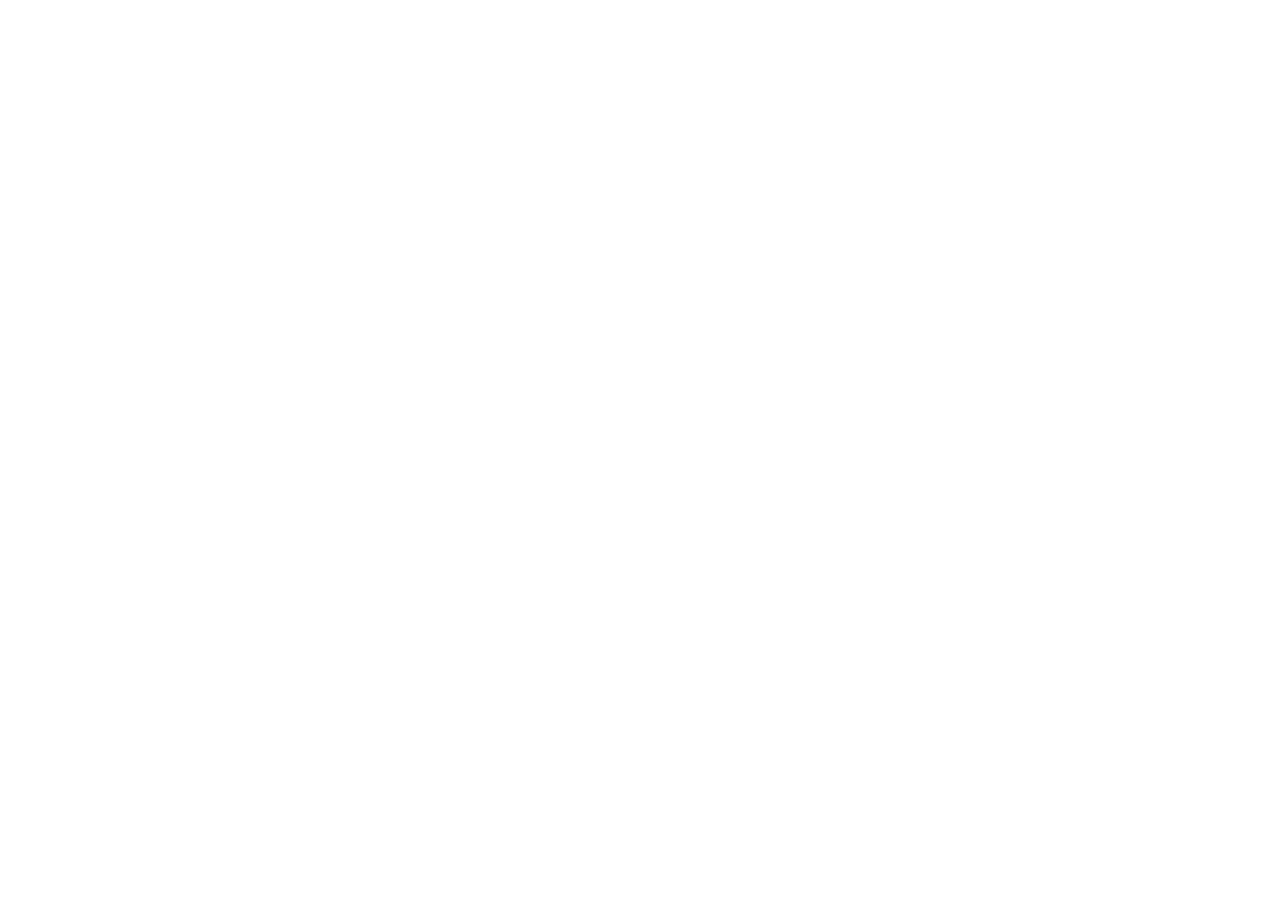
==== docs/index.html @ 70fd0d7c "add docs" ====
<!doctype html><html lang="en"><head><meta charset="utf-8"/><link rel="icon" href="/favicon.ico"/><meta name="viewport" content="width=device-width,initial-scale=1"/><meta name="theme-color" content="#000000"/><meta name="description" content="Web site created using create-react-app"/><link rel="apple-touch-icon" href="/logo192.png"/><link rel="manifest" href="/manifest.json"/><link rel="stylesheet" href="https://cdnjs.cloudflare.com/ajax/libs/animate.css/4.0.0/animate.min.css"/><title>Gif Expert App</title><link href="/static/css/main.692a0f27.chunk.css" rel="stylesheet"></head><body><noscript>You need to enable JavaScript to run this app.</noscript><div id="root"></div><script>!function(e){function r(r){for(var n,p,f=r[0],i=r[1],l=r[2],c=0,s=[];c<f.length;c++)p=f[c],Object.prototype.hasOwnProperty.call(o,p)&&o[p]&&s.push(o[p][0]),o[p]=0;for(n in i)Object.prototype.hasOwnProperty.call(i,n)&&(e[n]=i[n]);for(a&&a(r);s.length;)s.shift()();return u.push.apply(u,l||[]),t()}function t(){for(var e,r=0;r<u.length;r++){for(var t=u[r],n=!0,f=1;f<t.length;f++){var i=t[f];0!==o[i]&&(n=!1)}n&&(u.splice(r--,1),e=p(p.s=t[0]))}return e}var n={},o={1:0},u=[];function p(r){if(n[r])return n[r].exports;var t=n[r]={i:r,l:!1,exports:{}};return e[r].call(t.exports,t,t.exports,p),t.l=!0,t.exports}p.m=e,p.c=n,p.d=function(e,r,t){p.o(e,r)||Object.defineProperty(e,r,{enumerable:!0,get:t})},p.r=function(e){"undefined"!=typeof Symbol&&Symbol.toStringTag&&Object.defineProperty(e,Symbol.toStringTag,{value:"Module"}),Object.defineProperty(e,"__esModule",{value:!0})},p.t=function(e,r){if(1&r&&(e=p(e)),8&r)return e;if(4&r&&"object"==typeof e&&e&&e.__esModule)return e;var t=Object.create(null);if(p.r(t),Object.defineProperty(t,"default",{enumerable:!0,value:e}),2&r&&"string"!=typeof e)for(var n in e)p.d(t,n,function(r){return e[r]}.bind(null,n));return t},p.n=function(e){var r=e&&e.__esModule?function(){return e.default}:function(){return e};return p.d(r,"a",r),r},p.o=function(e,r){return Object.prototype.hasOwnProperty.call(e,r)},p.p="/";var f=this["webpackJsonpgif-expert-app"]=this["webpackJsonpgif-expert-app"]||[],i=f.push.bind(f);f.push=r,f=f.slice();for(var l=0;l<f.length;l++)r(f[l]);var a=i;t()}([])</script><script src="/static/js/2.b04e268c.chunk.js"></script><script src="/static/js/main.422c6403.chunk.js"></script></body></html>
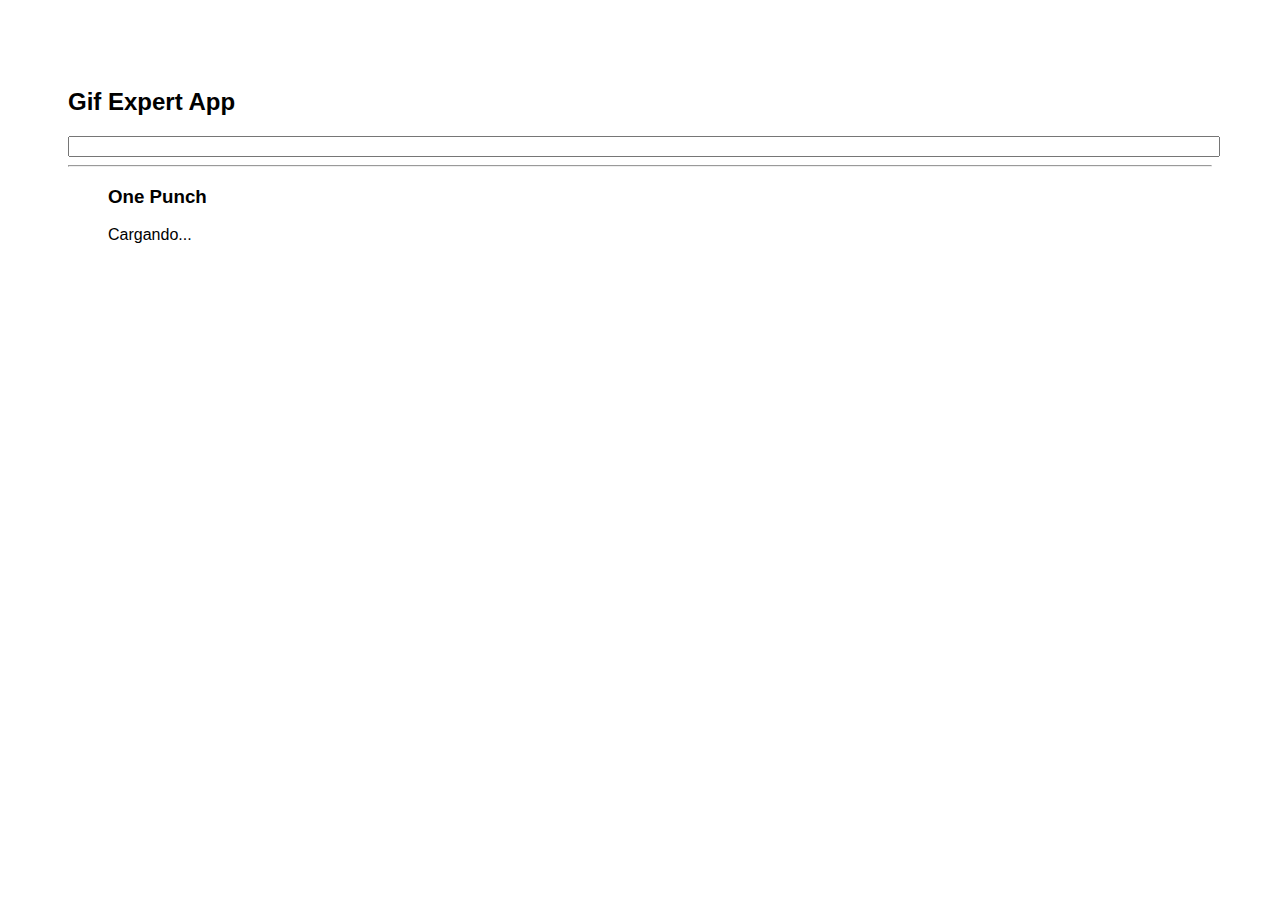
==== commit e2f4e46a: "update docs/index.hmtl" ====
--- a/docs/index.html
+++ b/docs/index.html
@@ -1 +1,134 @@
-<!doctype html><html lang="en"><head><meta charset="utf-8"/><link rel="icon" href="/favicon.ico"/><meta name="viewport" content="width=device-width,initial-scale=1"/><meta name="theme-color" content="#000000"/><meta name="description" content="Web site created using create-react-app"/><link rel="apple-touch-icon" href="/logo192.png"/><link rel="manifest" href="/manifest.json"/><link rel="stylesheet" href="https://cdnjs.cloudflare.com/ajax/libs/animate.css/4.0.0/animate.min.css"/><title>Gif Expert App</title><link href="/static/css/main.692a0f27.chunk.css" rel="stylesheet"></head><body><noscript>You need to enable JavaScript to run this app.</noscript><div id="root"></div><script>!function(e){function r(r){for(var n,p,f=r[0],i=r[1],l=r[2],c=0,s=[];c<f.length;c++)p=f[c],Object.prototype.hasOwnProperty.call(o,p)&&o[p]&&s.push(o[p][0]),o[p]=0;for(n in i)Object.prototype.hasOwnProperty.call(i,n)&&(e[n]=i[n]);for(a&&a(r);s.length;)s.shift()();return u.push.apply(u,l||[]),t()}function t(){for(var e,r=0;r<u.length;r++){for(var t=u[r],n=!0,f=1;f<t.length;f++){var i=t[f];0!==o[i]&&(n=!1)}n&&(u.splice(r--,1),e=p(p.s=t[0]))}return e}var n={},o={1:0},u=[];function p(r){if(n[r])return n[r].exports;var t=n[r]={i:r,l:!1,exports:{}};return e[r].call(t.exports,t,t.exports,p),t.l=!0,t.exports}p.m=e,p.c=n,p.d=function(e,r,t){p.o(e,r)||Object.defineProperty(e,r,{enumerable:!0,get:t})},p.r=function(e){"undefined"!=typeof Symbol&&Symbol.toStringTag&&Object.defineProperty(e,Symbol.toStringTag,{value:"Module"}),Object.defineProperty(e,"__esModule",{value:!0})},p.t=function(e,r){if(1&r&&(e=p(e)),8&r)return e;if(4&r&&"object"==typeof e&&e&&e.__esModule)return e;var t=Object.create(null);if(p.r(t),Object.defineProperty(t,"default",{enumerable:!0,value:e}),2&r&&"string"!=typeof e)for(var n in e)p.d(t,n,function(r){return e[r]}.bind(null,n));return t},p.n=function(e){var r=e&&e.__esModule?function(){return e.default}:function(){return e};return p.d(r,"a",r),r},p.o=function(e,r){return Object.prototype.hasOwnProperty.call(e,r)},p.p="/";var f=this["webpackJsonpgif-expert-app"]=this["webpackJsonpgif-expert-app"]||[],i=f.push.bind(f);f.push=r,f=f.slice();for(var l=0;l<f.length;l++)r(f[l]);var a=i;t()}([])</script><script src="/static/js/2.b04e268c.chunk.js"></script><script src="/static/js/main.422c6403.chunk.js"></script></body></html>+<!DOCTYPE html>
+<html lang="en">
+    <head>
+        <meta charset="utf-8" />
+        <link rel="icon" href="./favicon.ico" />
+        <meta name="viewport" content="width=device-width,initial-scale=1" />
+        <meta name="theme-color" content="#000000" />
+        <meta
+            name="description"
+            content="Web site created using create-react-app"
+        />
+        <link rel="apple-touch-icon" href="./logo192.png" />
+        <link rel="manifest" href="./manifest.json" />
+        <link
+            rel="stylesheet"
+            href="https://cdnjs.cloudflare.com/ajax/libs/animate.css/4.0.0/animate.min.css"
+        />
+        <title>Gif Expert App</title>
+        <link href="./static/css/main.692a0f27.chunk.css" rel="stylesheet" />
+    </head>
+    <body>
+        <noscript>You need to enable JavaScript to run this app.</noscript>
+        <div id="root"></div>
+        <script>
+            !(function (e) {
+                function r(r) {
+                    for (
+                        var n, p, f = r[0], i = r[1], l = r[2], c = 0, s = [];
+                        c < f.length;
+                        c++
+                    )
+                        (p = f[c]),
+                            Object.prototype.hasOwnProperty.call(o, p) &&
+                                o[p] &&
+                                s.push(o[p][0]),
+                            (o[p] = 0);
+                    for (n in i)
+                        Object.prototype.hasOwnProperty.call(i, n) &&
+                            (e[n] = i[n]);
+                    for (a && a(r); s.length; ) s.shift()();
+                    return u.push.apply(u, l || []), t();
+                }
+                function t() {
+                    for (var e, r = 0; r < u.length; r++) {
+                        for (var t = u[r], n = !0, f = 1; f < t.length; f++) {
+                            var i = t[f];
+                            0 !== o[i] && (n = !1);
+                        }
+                        n && (u.splice(r--, 1), (e = p((p.s = t[0]))));
+                    }
+                    return e;
+                }
+                var n = {},
+                    o = { 1: 0 },
+                    u = [];
+                function p(r) {
+                    if (n[r]) return n[r].exports;
+                    var t = (n[r] = { i: r, l: !1, exports: {} });
+                    return (
+                        e[r].call(t.exports, t, t.exports, p),
+                        (t.l = !0),
+                        t.exports
+                    );
+                }
+                (p.m = e),
+                    (p.c = n),
+                    (p.d = function (e, r, t) {
+                        p.o(e, r) ||
+                            Object.defineProperty(e, r, {
+                                enumerable: !0,
+                                get: t,
+                            });
+                    }),
+                    (p.r = function (e) {
+                        'undefined' != typeof Symbol &&
+                            Symbol.toStringTag &&
+                            Object.defineProperty(e, Symbol.toStringTag, {
+                                value: 'Module',
+                            }),
+                            Object.defineProperty(e, '__esModule', {
+                                value: !0,
+                            });
+                    }),
+                    (p.t = function (e, r) {
+                        if ((1 & r && (e = p(e)), 8 & r)) return e;
+                        if (4 & r && 'object' == typeof e && e && e.__esModule)
+                            return e;
+                        var t = Object.create(null);
+                        if (
+                            (p.r(t),
+                            Object.defineProperty(t, 'default', {
+                                enumerable: !0,
+                                value: e,
+                            }),
+                            2 & r && 'string' != typeof e)
+                        )
+                            for (var n in e)
+                                p.d(
+                                    t,
+                                    n,
+                                    function (r) {
+                                        return e[r];
+                                    }.bind(null, n)
+                                );
+                        return t;
+                    }),
+                    (p.n = function (e) {
+                        var r =
+                            e && e.__esModule
+                                ? function () {
+                                      return e.default;
+                                  }
+                                : function () {
+                                      return e;
+                                  };
+                        return p.d(r, 'a', r), r;
+                    }),
+                    (p.o = function (e, r) {
+                        return Object.prototype.hasOwnProperty.call(e, r);
+                    }),
+                    (p.p = '/');
+                var f = (this['webpackJsonpgif-expert-app'] =
+                        this['webpackJsonpgif-expert-app'] || []),
+                    i = f.push.bind(f);
+                (f.push = r), (f = f.slice());
+                for (var l = 0; l < f.length; l++) r(f[l]);
+                var a = i;
+                t();
+            })([]);
+        </script>
+        <script src="./static/js/2.b04e268c.chunk.js"></script>
+        <script src="./static/js/main.422c6403.chunk.js"></script>
+    </body>
+</html>
--- a/docs/static/css/main.692a0f27.chunk.css
+++ b/docs/static/css/main.692a0f27.chunk.css
@@ -0,0 +1,2 @@
+*{font-family:Helvetica,Arial,sans-serif}body{padding:60px}input{color:grey;font-size:1.2 rem;width:100%}.card-grid{display:flex;flex-direction:row;flex-wrap:wrap}.card{align-content:center;border:1px solid grey;border-radius:6px;margin-bottom:10px;margin-right:10px;overflow:hidden}.card p{padding:5px;text-align:center}.card img{max-height:170px;align-items:center}
+/*# sourceMappingURL=main.692a0f27.chunk.css.map */